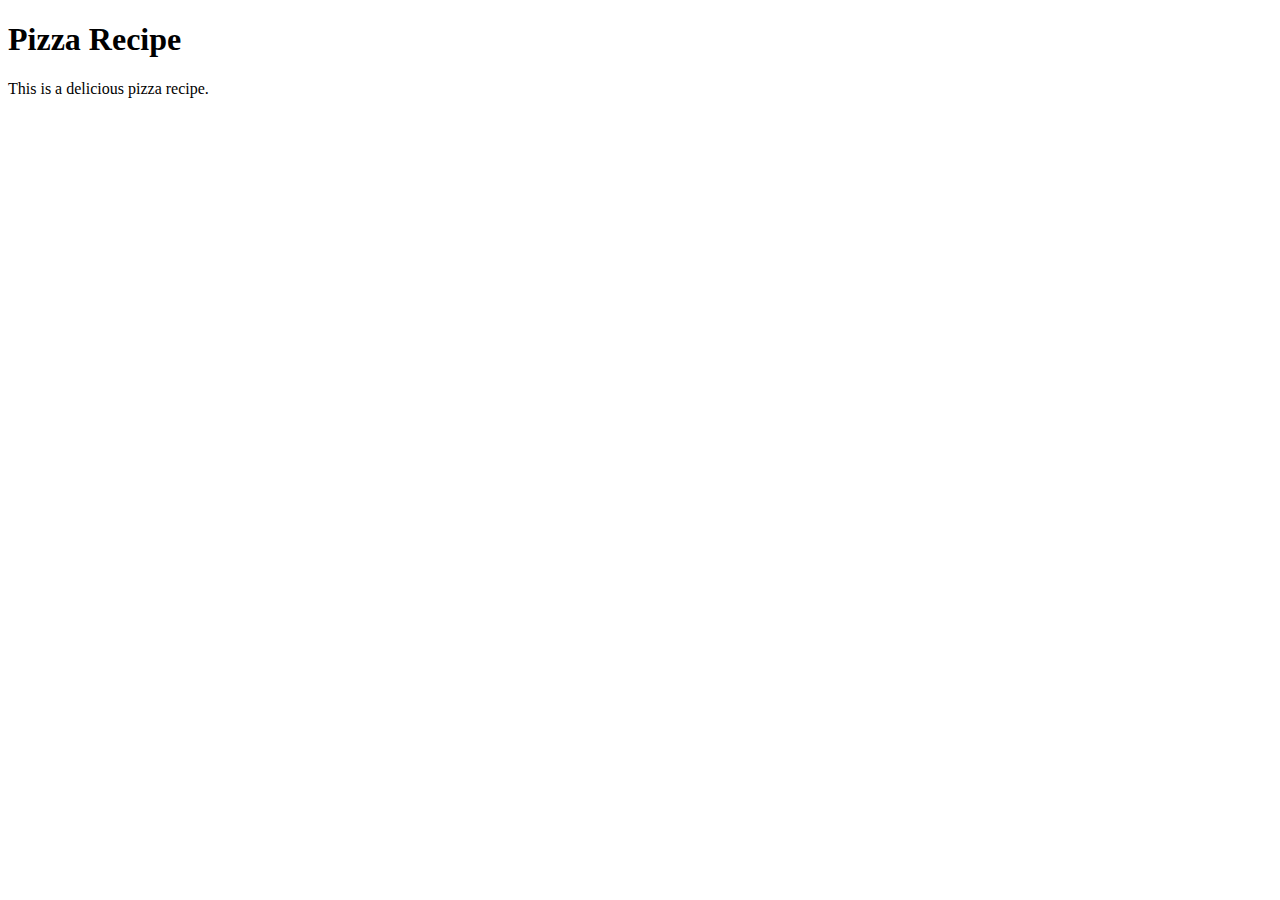
==== pizza.html @ efe30b37 "Add initial content to pizza, spaghetti, and salad recipes" ====
<!DOCTYPE html>
<html lang="en">
<head>
  <meta charset="UTF-8">
  <meta name="viewport" content="width=device-width, initial-scale=1.0">
  <title>Pizza Recipe</title>
</head>
<body>
  <h1>Pizza Recipe</h1>
  <p>This is a delicious pizza recipe.</p>
</body>
</html>
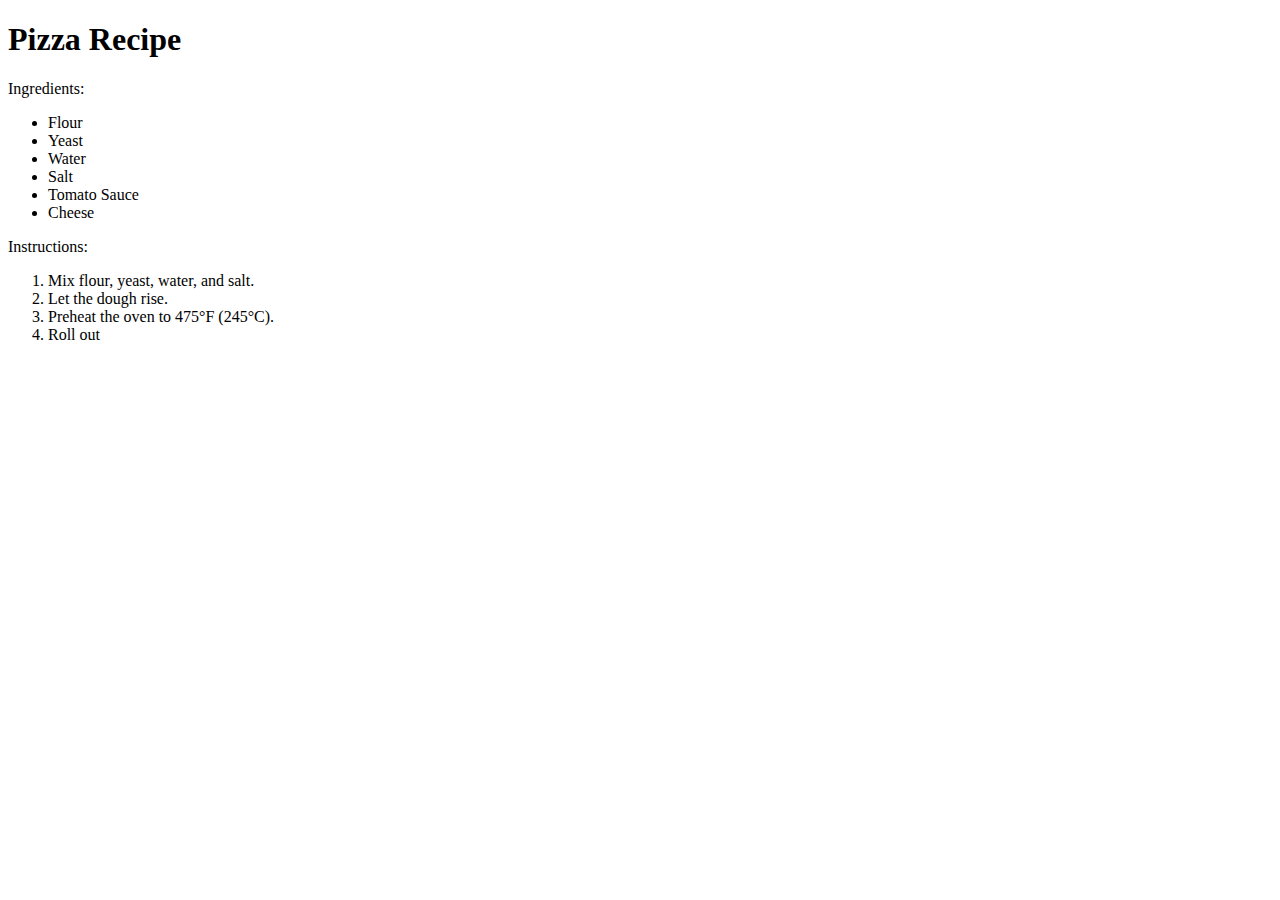
==== commit f8b5103b: "Link recipes in index.html and add content to recipe files" ====
--- a/pizza.html
+++ b/pizza.html
@@ -7,6 +7,18 @@
 </head>
 <body>
   <h1>Pizza Recipe</h1>
-  <p>This is a delicious pizza recipe.</p>
-</body>
-</html>
+  <p>Ingredients:</p>
+  <ul>
+    <li>Flour</li>
+    <li>Yeast</li>
+    <li>Water</li>
+    <li>Salt</li>
+    <li>Tomato Sauce</li>
+    <li>Cheese</li>
+  </ul>
+  <p>Instructions:</p>
+  <ol>
+    <li>Mix flour, yeast, water, and salt.</li>
+    <li>Let the dough rise.</li>
+    <li>Preheat the oven to 475°F (245°C).</li>
+    <li>Roll out 
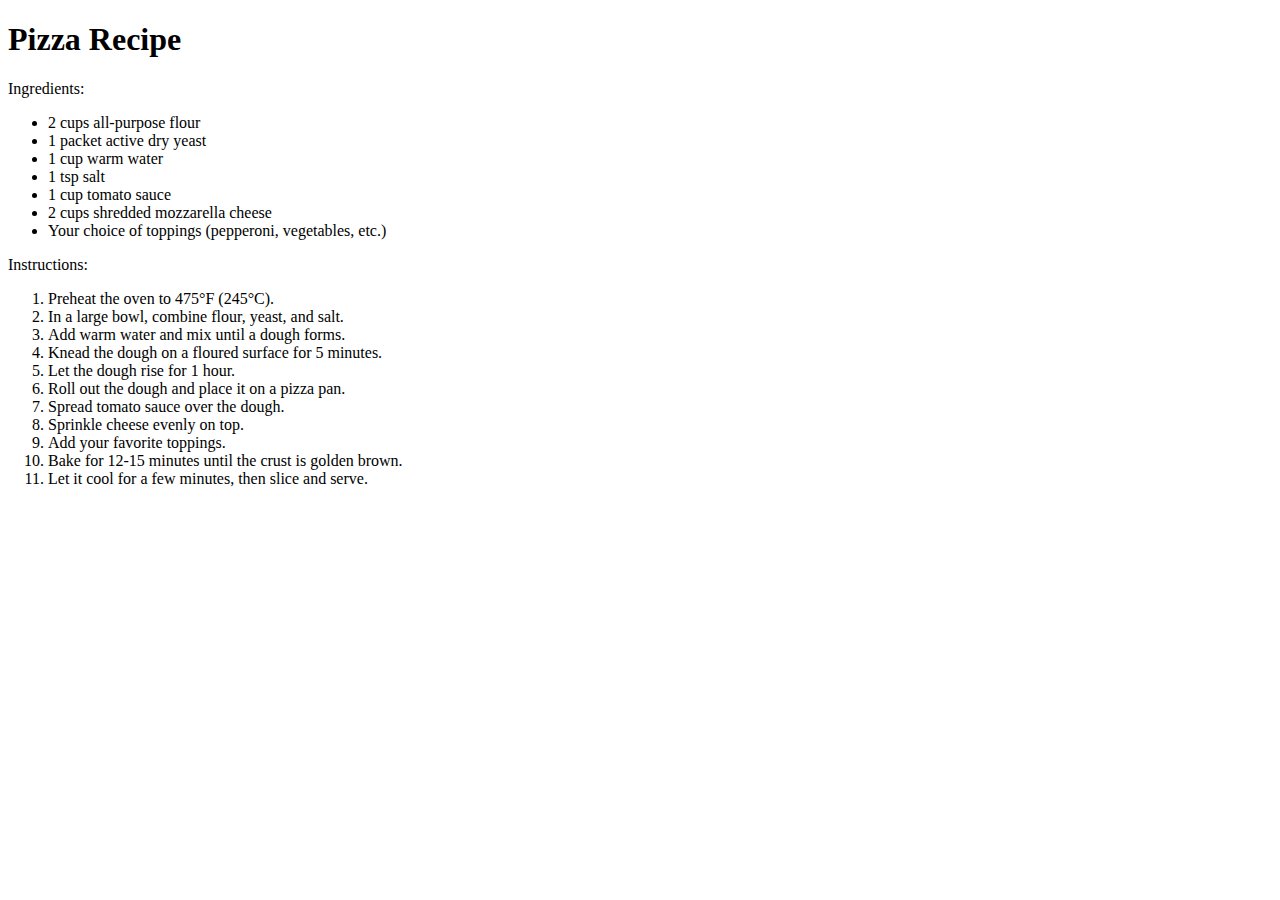
==== commit 5d48ed4a: "Add detailed content to pizza recipe" ====
--- a/pizza.html
+++ b/pizza.html
@@ -9,16 +9,27 @@
   <h1>Pizza Recipe</h1>
   <p>Ingredients:</p>
   <ul>
-    <li>Flour</li>
-    <li>Yeast</li>
-    <li>Water</li>
-    <li>Salt</li>
-    <li>Tomato Sauce</li>
-    <li>Cheese</li>
+    <li>2 cups all-purpose flour</li>
+    <li>1 packet active dry yeast</li>
+    <li>1 cup warm water</li>
+    <li>1 tsp salt</li>
+    <li>1 cup tomato sauce</li>
+    <li>2 cups shredded mozzarella cheese</li>
+    <li>Your choice of toppings (pepperoni, vegetables, etc.)</li>
   </ul>
   <p>Instructions:</p>
   <ol>
-    <li>Mix flour, yeast, water, and salt.</li>
-    <li>Let the dough rise.</li>
     <li>Preheat the oven to 475°F (245°C).</li>
-    <li>Roll out 
+    <li>In a large bowl, combine flour, yeast, and salt.</li>
+    <li>Add warm water and mix until a dough forms.</li>
+    <li>Knead the dough on a floured surface for 5 minutes.</li>
+    <li>Let the dough rise for 1 hour.</li>
+    <li>Roll out the dough and place it on a pizza pan.</li>
+    <li>Spread tomato sauce over the dough.</li>
+    <li>Sprinkle cheese evenly on top.</li>
+    <li>Add your favorite toppings.</li>
+    <li>Bake for 12-15 minutes until the crust is golden brown.</li>
+    <li>Let it cool for a few minutes, then slice and serve.</li>
+  </ol>
+</body>
+</html>
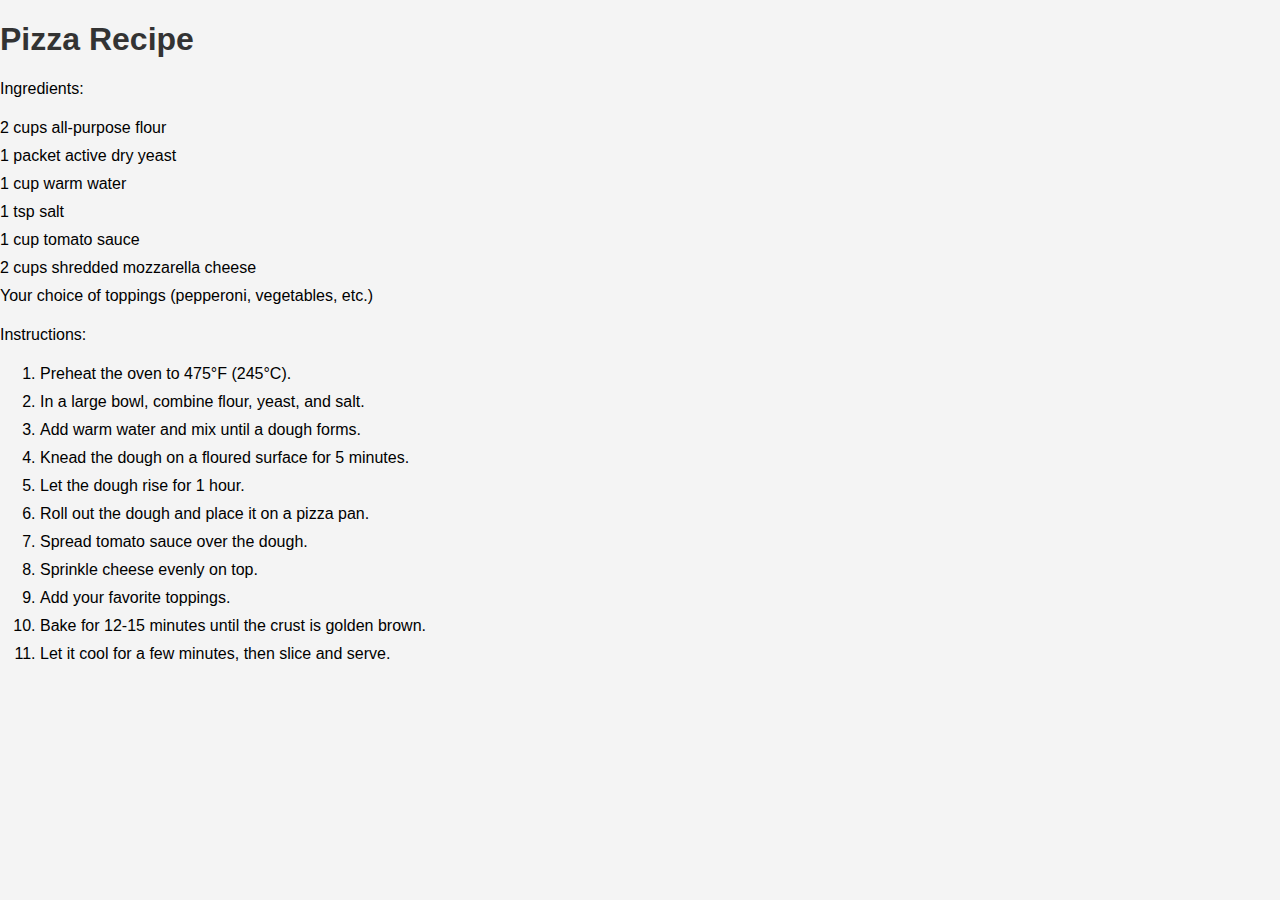
==== commit 9d5a50d2: "Add styles and link to CSS file" ====
--- a/pizza.html
+++ b/pizza.html
@@ -31,5 +31,6 @@
     <li>Bake for 12-15 minutes until the crust is golden brown.</li>
     <li>Let it cool for a few minutes, then slice and serve.</li>
   </ol>
+  <link rel="stylesheet" href="styles.css">
 </body>
 </html>
--- a/styles.css
+++ b/styles.css
@@ -0,0 +1,31 @@
+body {
+    font-family: Arial, sans-serif;
+    margin: 0;
+    padding: 0;
+    background-color: #f4f4f4;
+}
+
+nav {
+    background-color: #333;
+    color: white;
+    padding: 15px;
+}
+
+nav a {
+    color: white;
+    margin: 0 15px;
+    text-decoration: none;
+}
+
+h1 {
+    color: #333;
+}
+
+ul {
+    list-style-type: none;
+    padding: 0;
+}
+
+li {
+    padding: 5px 0;
+}
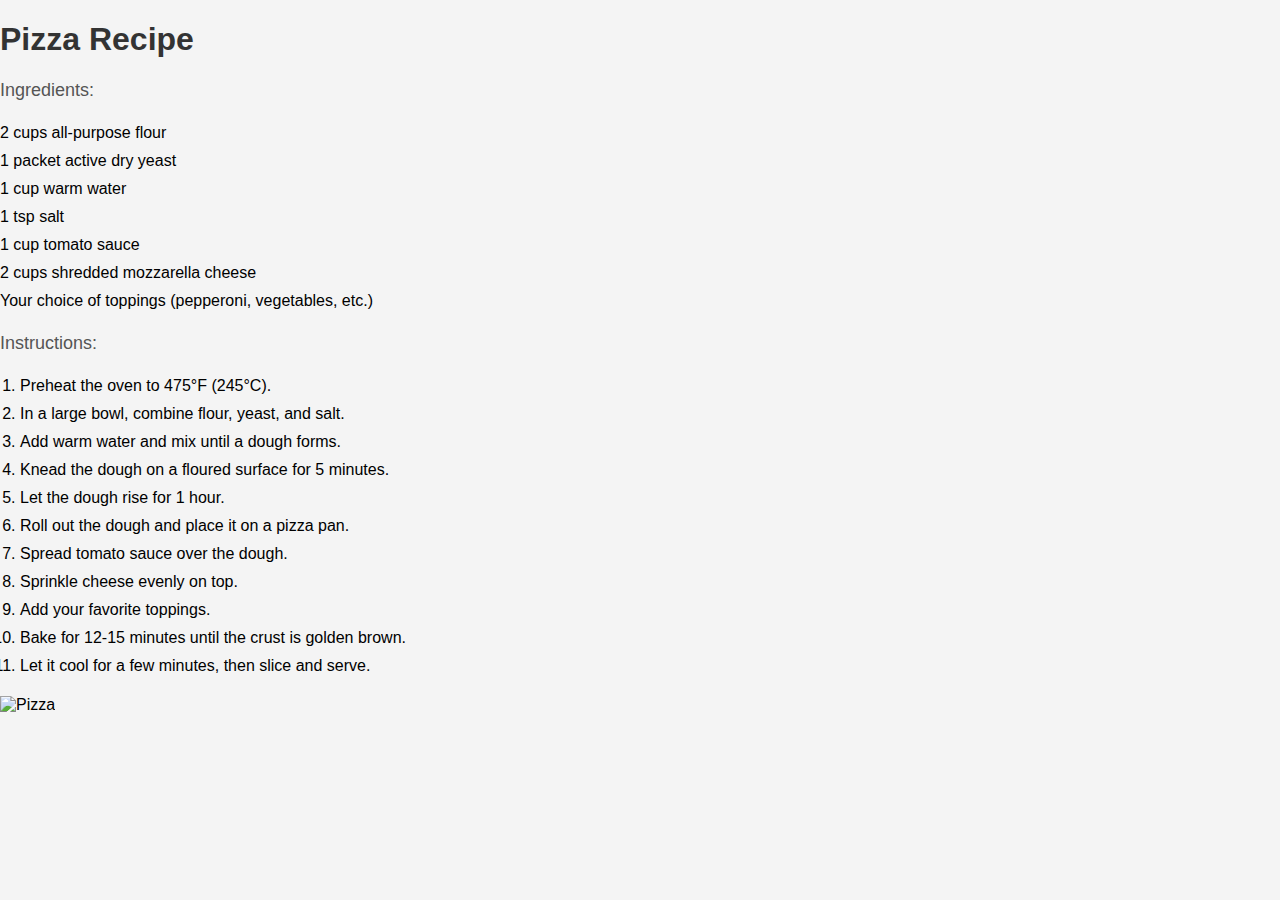
==== commit 28e22912: "Add images to recipes" ====
--- a/pizza.html
+++ b/pizza.html
@@ -32,5 +32,6 @@
     <li>Let it cool for a few minutes, then slice and serve.</li>
   </ol>
   <link rel="stylesheet" href="styles.css">
+  <img src="pizza.jpg" alt="Pizza">
 </body>
 </html>
--- a/styles.css
+++ b/styles.css
@@ -29,3 +29,12 @@
 li {
     padding: 5px 0;
 }
+
+p {
+    font-size: 18px;
+    color: #555;
+}
+
+ol {
+    padding-left: 20px;
+}
